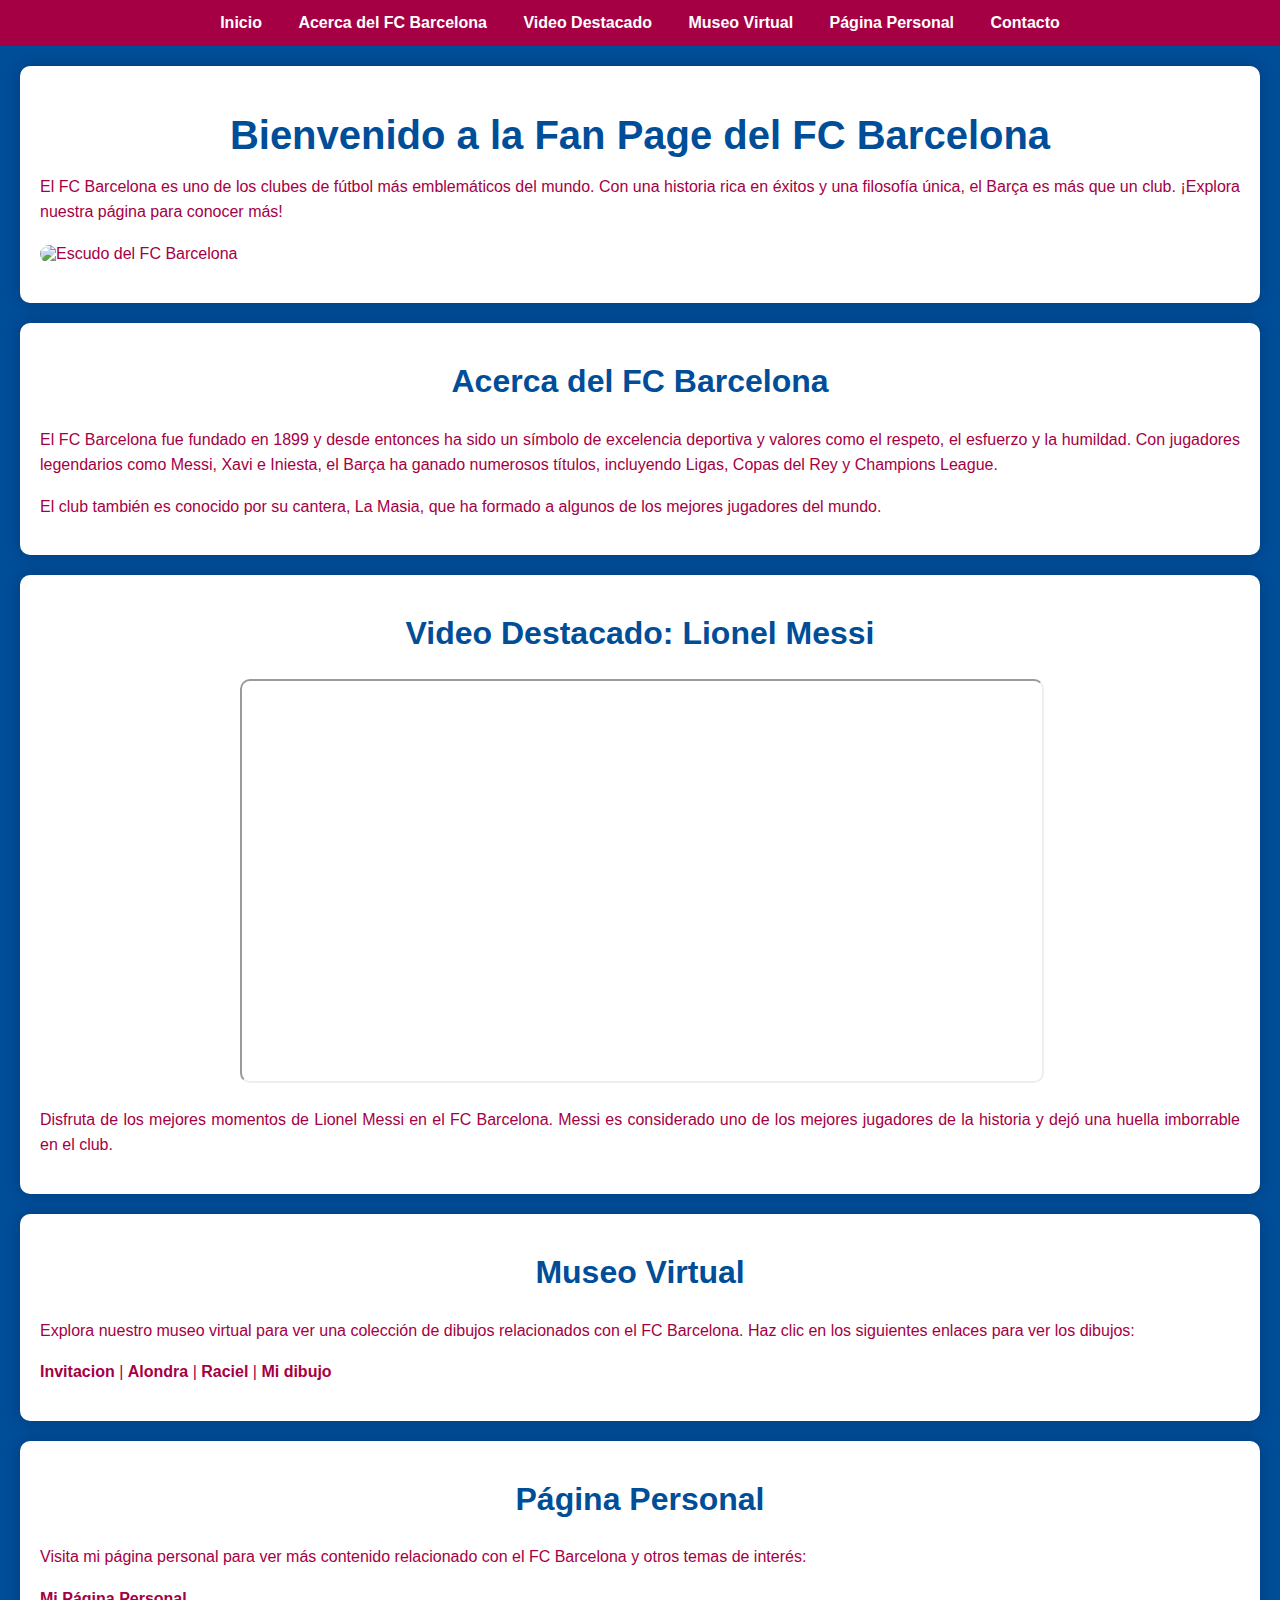
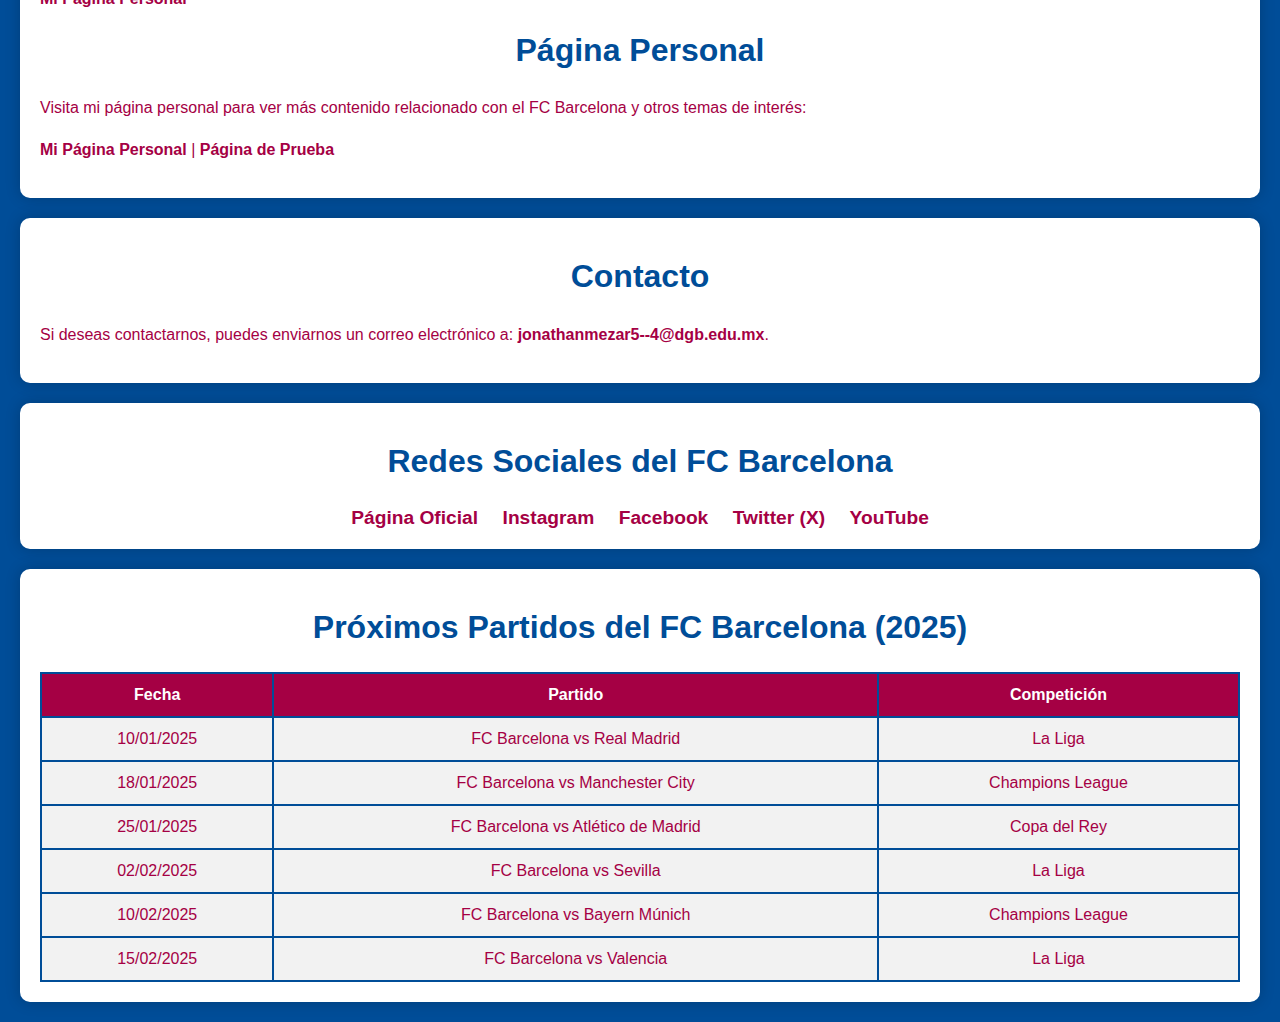
==== index.html @ c741e4e0 "Add files via upload" ====
<!DOCTYPE html>
<html lang="es">
<head>
    <meta charset="UTF-8">
    <meta name="viewport" content="width=device-width, initial-scale=1.0">
    <title>FC Barcelona Fan Page</title>
    <link rel="stylesheet" href="estilos.css">
        
</head>
<body>

    <!-- Menú de navegación -->
    <ul class="menu">
        <li><a href="#inicio">Inicio</a></li>
        <li><a href="#acerca-de">Acerca del FC Barcelona</a></li>
        <li><a href="#video">Video Destacado</a></li>
        <li><a href="#museo-virtual">Museo Virtual</a></li>
        <li><a href="#pagina-personal">Página Personal</a></li>
        <li><a href="#contacto">Contacto</a></li>
    </ul>

    <!-- Sección principal -->
    <div id="inicio" class="seccion">
        <h1>Bienvenido a la Fan Page del FC Barcelona</h1>
        <p>El FC Barcelona es uno de los clubes de fútbol más emblemáticos del mundo. Con una historia rica en éxitos y una filosofía única, el Barça es más que un club. ¡Explora nuestra página para conocer más!</p>
        <img src="https://upload.wikimedia.org/wikipedia/en/thumb/4/47/FC_Barcelona_%28crest%29.svg/1200px-FC_Barcelona_%28crest%29.svg.png" alt="Escudo del FC Barcelona" title="Escudo del FC Barcelona">
    </div>

    <!-- Sección Acerca del FC Barcelona -->
    <div id="acerca-de" class="seccion">
        <h2>Acerca del FC Barcelona</h2>
        <p>El FC Barcelona fue fundado en 1899 y desde entonces ha sido un símbolo de excelencia deportiva y valores como el respeto, el esfuerzo y la humildad. Con jugadores legendarios como Messi, Xavi e Iniesta, el Barça ha ganado numerosos títulos, incluyendo Ligas, Copas del Rey y Champions League.</p>
        <p>El club también es conocido por su cantera, La Masia, que ha formado a algunos de los mejores jugadores del mundo.</p>
    </div>

    <!-- Sección Video Destacado -->
    <div id="video" class="seccion">
        <h2>Video Destacado: Lionel Messi</h2>
        <div class="video-container">
            <iframe src="https://www.youtube.com/embed/4w4ChGhubgc" allowfullscreen></iframe>
        </div>
        <p>Disfruta de los mejores momentos de Lionel Messi en el FC Barcelona. Messi es considerado uno de los mejores jugadores de la historia y dejó una huella imborrable en el club.</p>
    </div>

    <!-- Sección Museo Virtual -->
    <div id="museo-virtual" class="seccion">
        <h2>Museo Virtual</h2>
        <p>Explora nuestro museo virtual para ver una colección de dibujos relacionados con el FC Barcelona. Haz clic en los siguientes enlaces para ver los dibujos:</p>
        <p>
            <a href="dibujo.svg" target="_blank">Invitacion</a> |
            <a href="dibujo-alo.svg" target="_blank">Alondra</a> | 
            <a href="WhatsApp Image 2025-03-13 at 4.20.01 PM.jpeg" target="_blank">Raciel</a> | 
            <a href="dibujito.svg" target="_blank">Mi dibujo</a>
        </p>
    </div>

    <!-- Sección Página Personal -->
    <div id="pagina-personal" class="seccion">
        <h2>Página Personal</h2>
        <p>Visita mi página personal para ver más contenido relacionado con el FC Barcelona y otros temas de interés:</p>
        <p><a href="pagina.html">Mi Página Personal</a></p>
        <h2>Página Personal</h2>
        <p>Visita mi página personal para ver más contenido relacionado con el FC Barcelona y otros temas de interés:</p>
        <p><a href="pagina.html">Mi Página Personal</a> | <a href="prueva.html">Página de Prueba</a></p>
    </div>


    <!-- Sección Contacto -->
    <div id="contacto" class="seccion">
        <h2>Contacto</h2>
        <p>Si deseas contactarnos, puedes enviarnos un correo electrónico a: <a href="mailto:jonathanmezar5--4@dgb.edu.mx">jonathanmezar5--4@dgb.edu.mx</a>.</p>
    </div>

    <!-- Sección Redes Sociales -->
    <div class="seccion">
        <h2>Redes Sociales del FC Barcelona</h2>
        <div class="redes-sociales">
            <a href="https://www.fcbarcelona.es" target="_blank">Página Oficial</a>
            <a href="https://www.instagram.com/fcbarcelona" target="_blank">Instagram</a>
            <a href="https://www.facebook.com/fcbarcelona" target="_blank">Facebook</a>
            <a href="https://twitter.com/FCBarcelona" target="_blank">Twitter (X)</a>
            <a href="https://www.youtube.com/fcbarcelona" target="_blank">YouTube</a>
        </div>
    </div>

    <!-- Tabla informativa -->
    <div class="seccion">
        <h2>Próximos Partidos del FC Barcelona (2025)</h2>
        <table>
            <thead>
                <tr>
                    <th>Fecha</th>
                    <th>Partido</th>
                    <th>Competición</th>
                </tr>
            </thead>
            <tbody>
                <tr>
                    <td>10/01/2025</td>
                    <td>FC Barcelona vs Real Madrid</td>
                    <td>La Liga</td>
                </tr>
                <tr>
                    <td>18/01/2025</td>
                    <td>FC Barcelona vs Manchester City</td>
                    <td>Champions League</td>
                </tr>
                <tr>
                    <td>25/01/2025</td>
                    <td>FC Barcelona vs Atlético de Madrid</td>
                    <td>Copa del Rey</td>
                </tr>
                <tr>
                    <td>02/02/2025</td>
                    <td>FC Barcelona vs Sevilla</td>
                    <td>La Liga</td>
                </tr>
                <tr>
                    <td>10/02/2025</td>
                    <td>FC Barcelona vs Bayern Múnich</td>
                    <td>Champions League</td>
                </tr>
                <tr>
                    <td>15/02/2025</td>
                    <td>FC Barcelona vs Valencia</td>
                    <td>La Liga</td>
                </tr>
            </tbody>
        </table>
    </div>

</body>
</html>
---- estilos.css ----
/* Estilos generales */
        body {
            font-family: 'Arial', sans-serif;
            margin: 0;
            padding: 0;
            background-color: #004D98; /* Azul del FC Barcelona */
            color: #A50044; /* Rojo del FC Barcelona */
        }

        /* Estilos para el menú de navegación */
        .menu {
            list-style-type: none;
            margin: 0;
            padding: 0;
            overflow: hidden;
            background-color: #A50044; /* Rojo del FC Barcelona */
            text-align: center;
        }

        .menu li {
            display: inline-block;
        }

        .menu li a {
            display: block;
            color: white;
            text-align: center;
            padding: 14px 16px;
            text-decoration: none;
            font-weight: bold;
        }

        .menu li a:hover {
            background-color: #EDBB00; /* Amarillo del FC Barcelona */
            color: #004D98; /* Azul del FC Barcelona */
        }

        /* Estilos para las secciones */
        .seccion {
            padding: 20px;
            margin: 20px;
            background-color: white;
            border-radius: 10px;
            box-shadow: 0 0 15px rgba(0, 0, 0, 0.2);
        }

        /* Estilos para la tabla */
        table {
            width: 100%;
            border-collapse: collapse;
            margin-top: 20px;
        }

        table, th, td {
            border: 2px solid #004D98; /* Azul del FC Barcelona */
        }

        th, td {
            padding: 12px;
            text-align: center;
        }

        th {
            background-color: #A50044; /* Rojo del FC Barcelona */
            color: white;
        }

        td {
            background-color: #f2f2f2;
        }

        /* Estilos para el video */
        .video-container {
            position: relative;
            width: 100%;
            max-width: 800px;
            margin: 20px auto;
        }

        .video-container iframe {
            width: 100%;
            height: 400px;
            border-radius: 10px;
        }

        /* Estilos para las imágenes */
        img {
            max-width: 100%;
            height: auto;
            border-radius: 10px;
            display: block;
            margin: 20px auto;
        }

        /* Estilos para los títulos */
        h1, h2 {
            color: #004D98; /* Azul del FC Barcelona */
            text-align: center;
        }

        h1 {
            font-size: 2.5em;
            margin-bottom: 10px;
        }

        h2 {
            font-size: 2em;
            margin-top: 20px;
        }

        /* Estilos para los párrafos */
        p {
            line-height: 1.6;
            text-align: justify;
        }

        /* Estilos para los enlaces */
        a {
            color: #A50044; /* Rojo del FC Barcelona */
            text-decoration: none;
            font-weight: bold;
        }

        a:hover {
            color: #EDBB00; /* Amarillo del FC Barcelona */
        }

        /* Estilos para las redes sociales */
        .redes-sociales {
            text-align: center;
            margin-top: 20px;
        }

        .redes-sociales a {
            margin: 0 10px;
            font-size: 1.2em;
        }
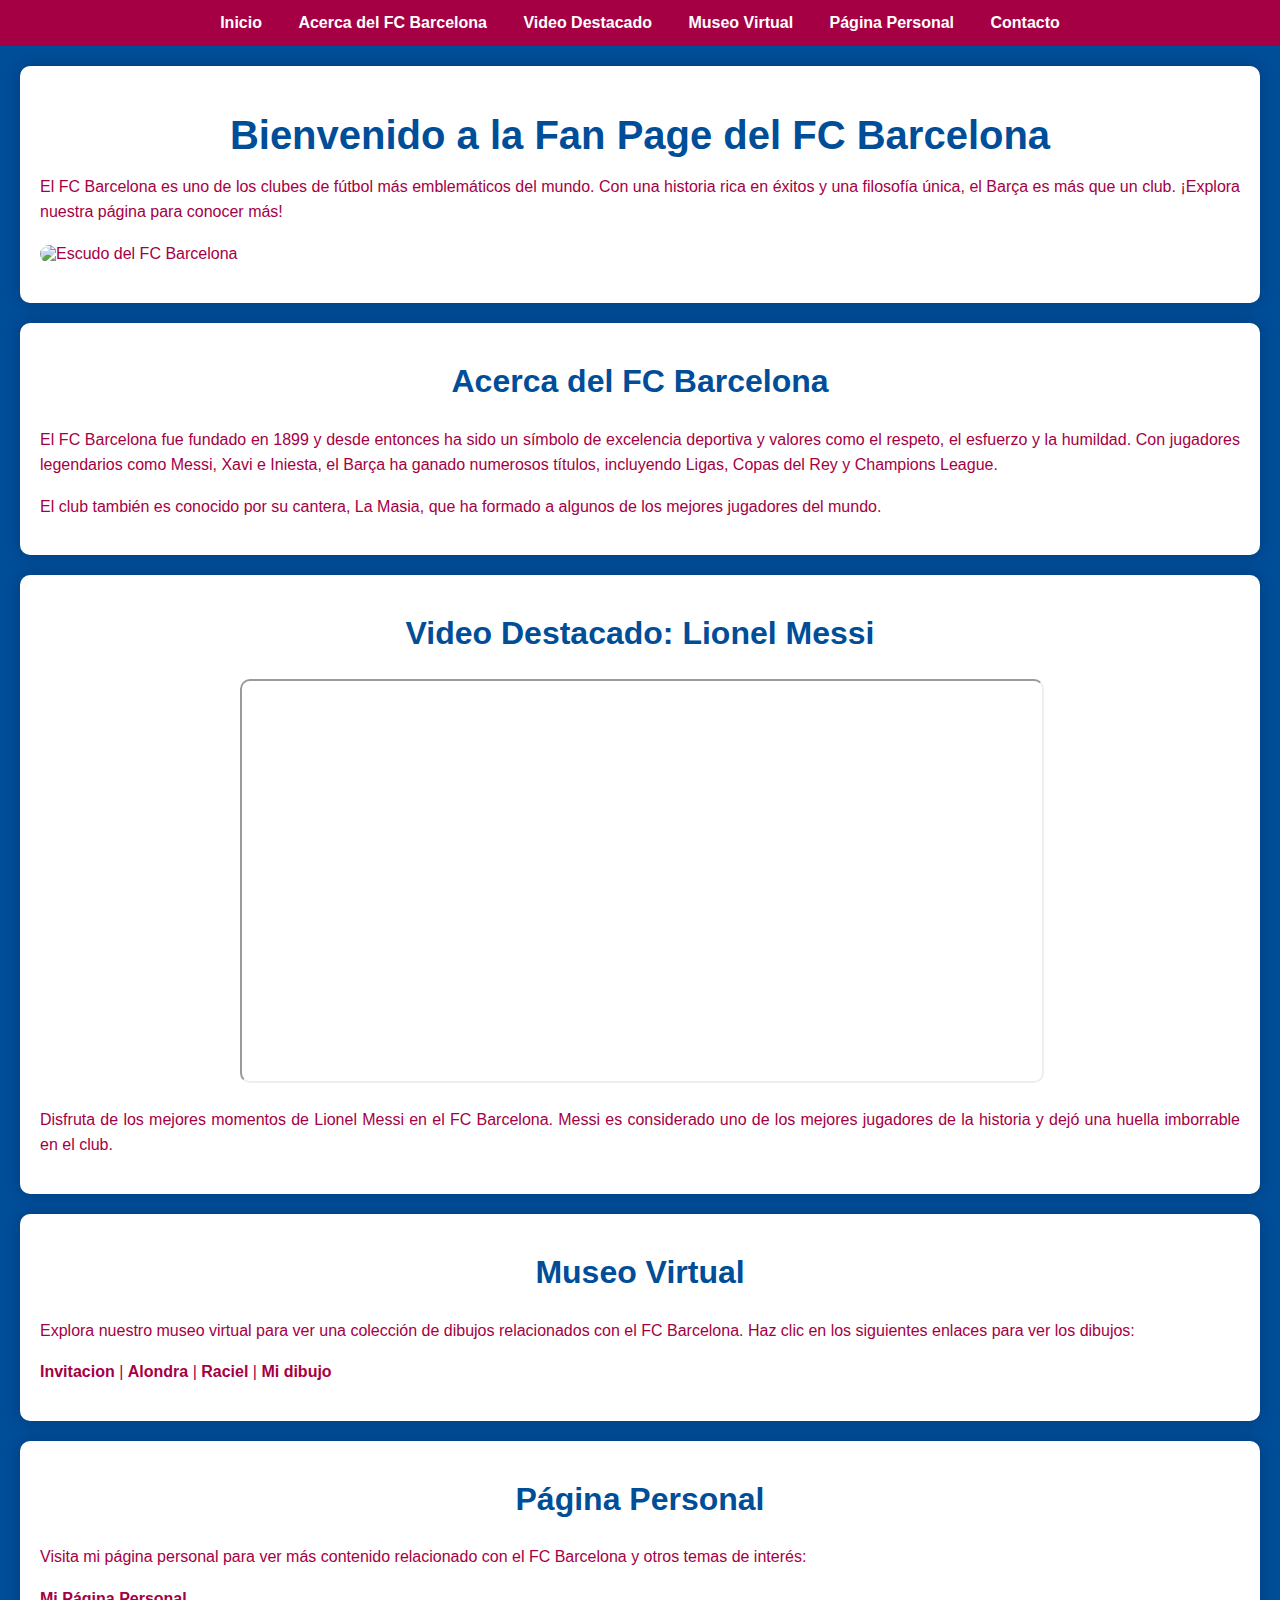
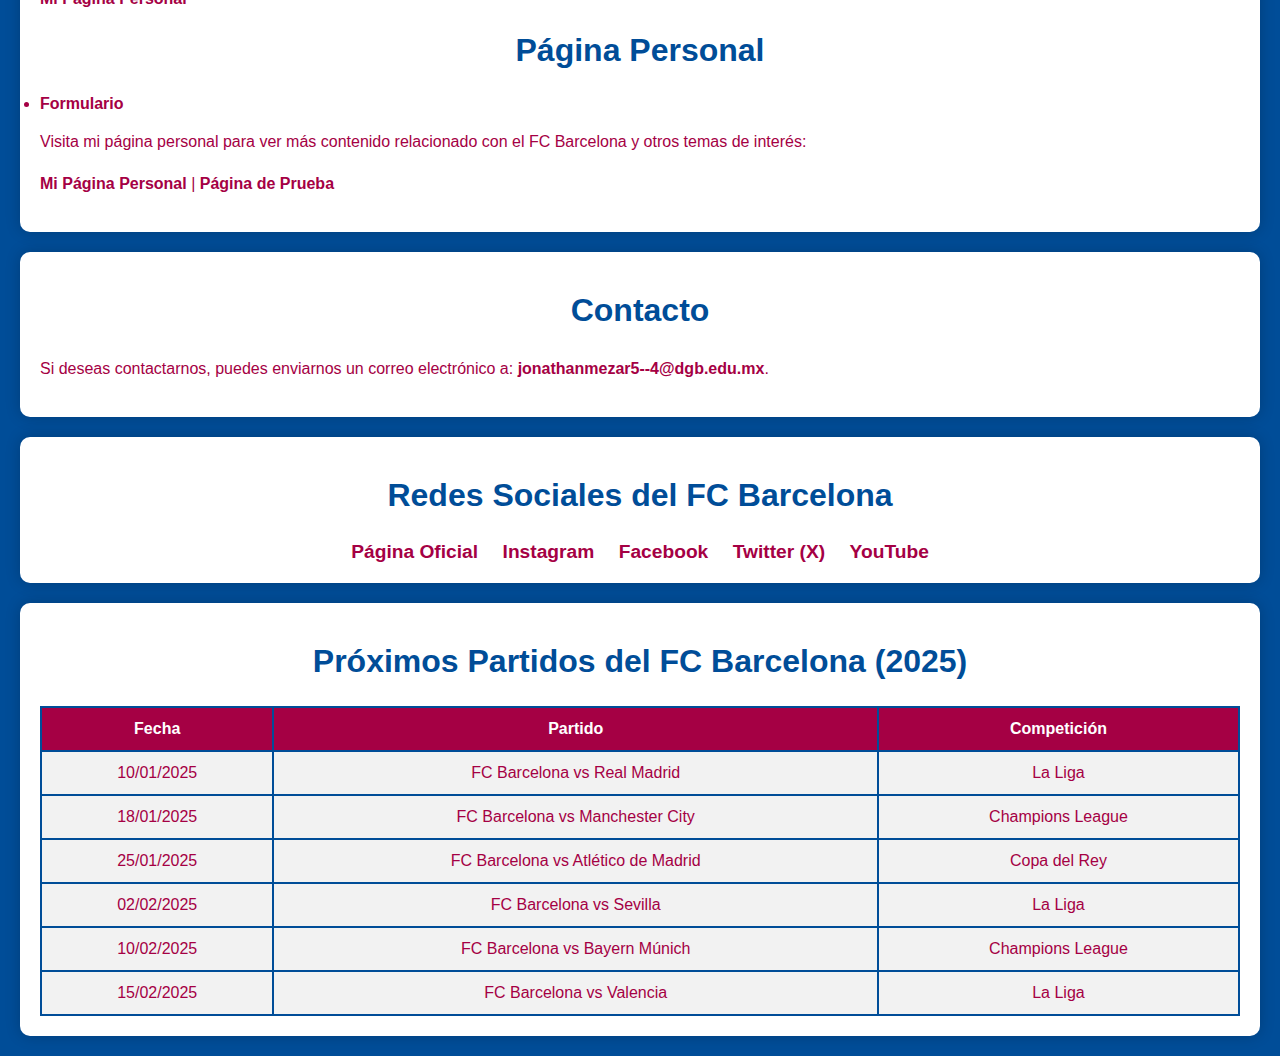
==== commit 967f41d0: "Update index.html" ====
--- a/index.html
+++ b/index.html
@@ -60,6 +60,7 @@
         <p>Visita mi página personal para ver más contenido relacionado con el FC Barcelona y otros temas de interés:</p>
         <p><a href="pagina.html">Mi Página Personal</a></p>
         <h2>Página Personal</h2>
+        <li><a href="Formulario.html">Formulario</a></li>
         <p>Visita mi página personal para ver más contenido relacionado con el FC Barcelona y otros temas de interés:</p>
         <p><a href="pagina.html">Mi Página Personal</a> | <a href="prueva.html">Página de Prueba</a></p>
     </div>
@@ -130,4 +131,4 @@
     </div>
 
 </body>
-</html>+</html>
